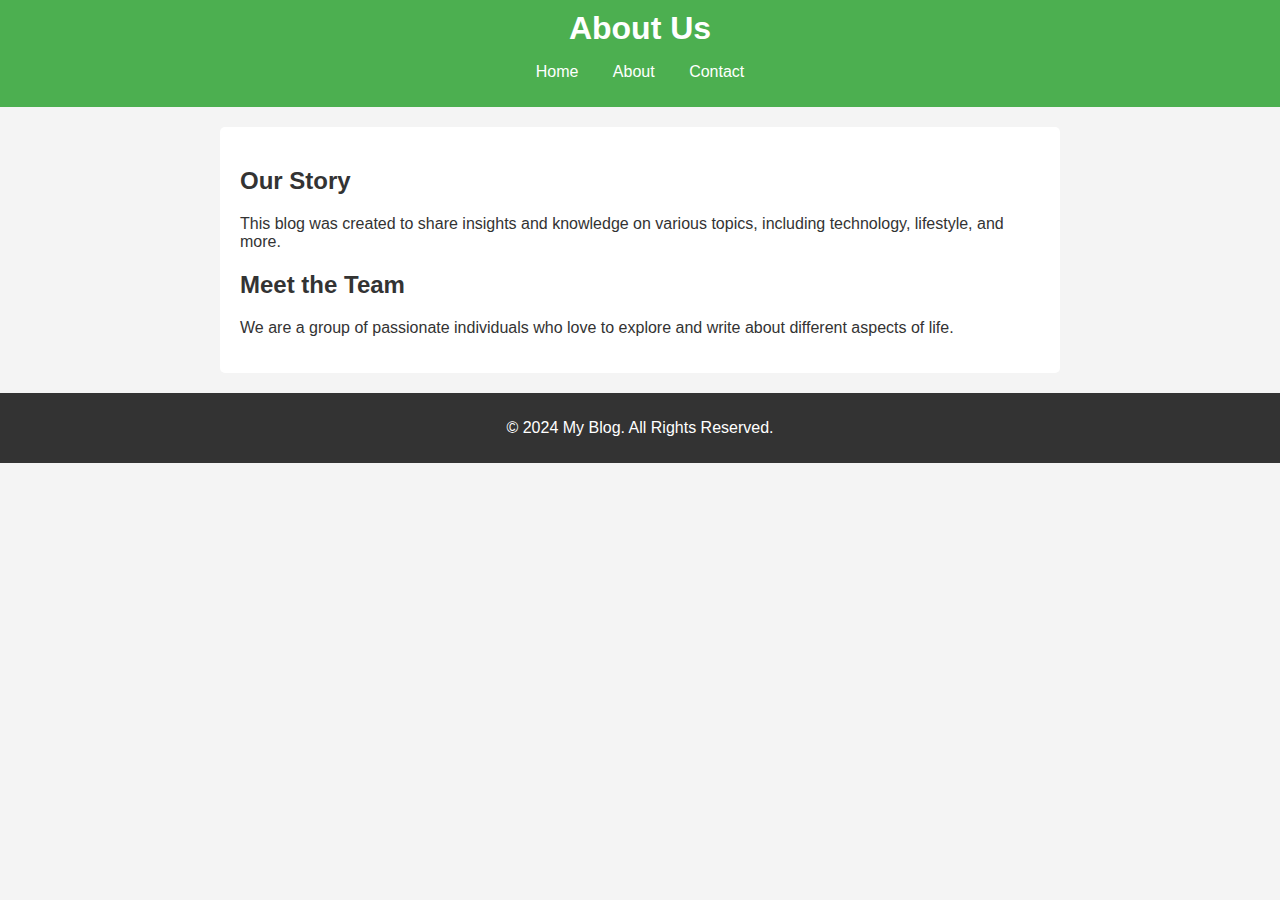
==== about.html @ 458afc40 "Create about.html" ====
<!DOCTYPE html>
<html lang="en">
<head>
    <meta charset="UTF-8">
    <meta name="viewport" content="width=device-width, initial-scale=1.0">
    <title>About Us</title>
    <link rel="stylesheet" href="styles.css">
</head>
<body>
    <header>
        <h1>About Us</h1>
        <nav>
            <ul>
                <li><a href="index.html">Home</a></li>
                <li><a href="about.html">About</a></li>
                <li><a href="contact.html">Contact</a></li>
            </ul>
        </nav>
    </header>

    <main>
        <section class="about">
            <h2>Our Story</h2>
            <p>This blog was created to share insights and knowledge on various topics, including technology, lifestyle, and more.</p>
        </section>

        <section class="team">
            <h2>Meet the Team</h2>
            <p>We are a group of passionate individuals who love to explore and write about different aspects of life.</p>
        </section>
    </main>

    <footer>
        <p>&copy; 2024 My Blog. All Rights Reserved.</p>
    </footer>
</body>
</html>
---- styles.css ----
/* General Styles */
body {
    font-family: Arial, sans-serif;
    margin: 0;
    padding: 0;
    background-color: #f4f4f4;
    color: #333;
}

header {
    background-color: #4CAF50;
    color: white;
    padding: 10px 0;
    text-align: center;
}

header h1 {
    margin: 0;
}

nav ul {
    list-style-type: none;
    padding: 0;
}

nav ul li {
    display: inline;
    margin: 0 15px;
}

nav ul li a {
    color: white;
    text-decoration: none;
}

.hero {
    background-color: #ddd;
    padding: 20px;
    text-align: center;
}

.hero h2 {
    margin-top: 0;
}

main {
    max-width: 800px;
    margin: 20px auto;
    padding: 20px;
    background-color: white;
    border-radius: 5px;
}

.post {
    border-bottom: 1px solid #ccc;
    padding-bottom: 20px;
    margin-bottom: 20px;
}

.post h3 {
    margin-bottom: 10px;
    color: #4CAF50;
}

.post p {
    line-height: 1.6;
}

.read-more {
    color: #4CAF50;
    text-decoration: none;
}

.read-more:hover {
    text-decoration: underline;
}

footer {
    background-color: #333;
    color: white;
    text-align: center;
    padding: 10px 0;
    margin-top: 20px;
}
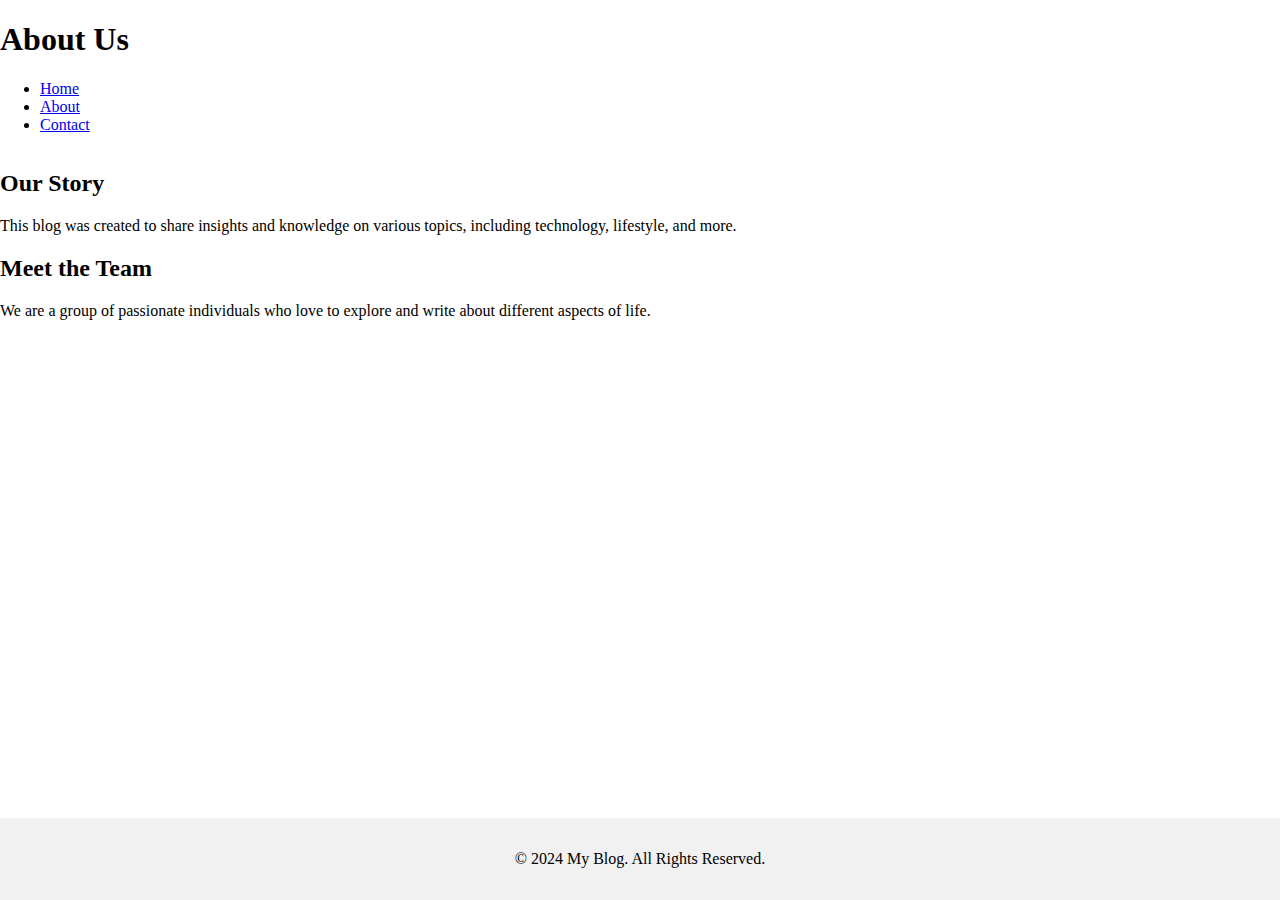
==== commit 4d9e2115: "Update about.html" ====
--- a/about.html
+++ b/about.html
@@ -4,7 +4,28 @@
     <meta charset="UTF-8">
     <meta name="viewport" content="width=device-width, initial-scale=1.0">
     <title>About Us</title>
-    <link rel="stylesheet" href="styles.css">
+    <style>
+        html, body {
+            height: 100%;
+            margin: 0;
+        }
+
+        body {
+            display: flex;
+            flex-direction: column;
+            min-height: 100vh;
+        }
+
+        main {
+            flex: 1;
+        }
+
+        footer {
+            text-align: center;
+            padding: 1em;
+            background-color: #f1f1f1;
+        }
+    </style>
 </head>
 <body>
     <header>
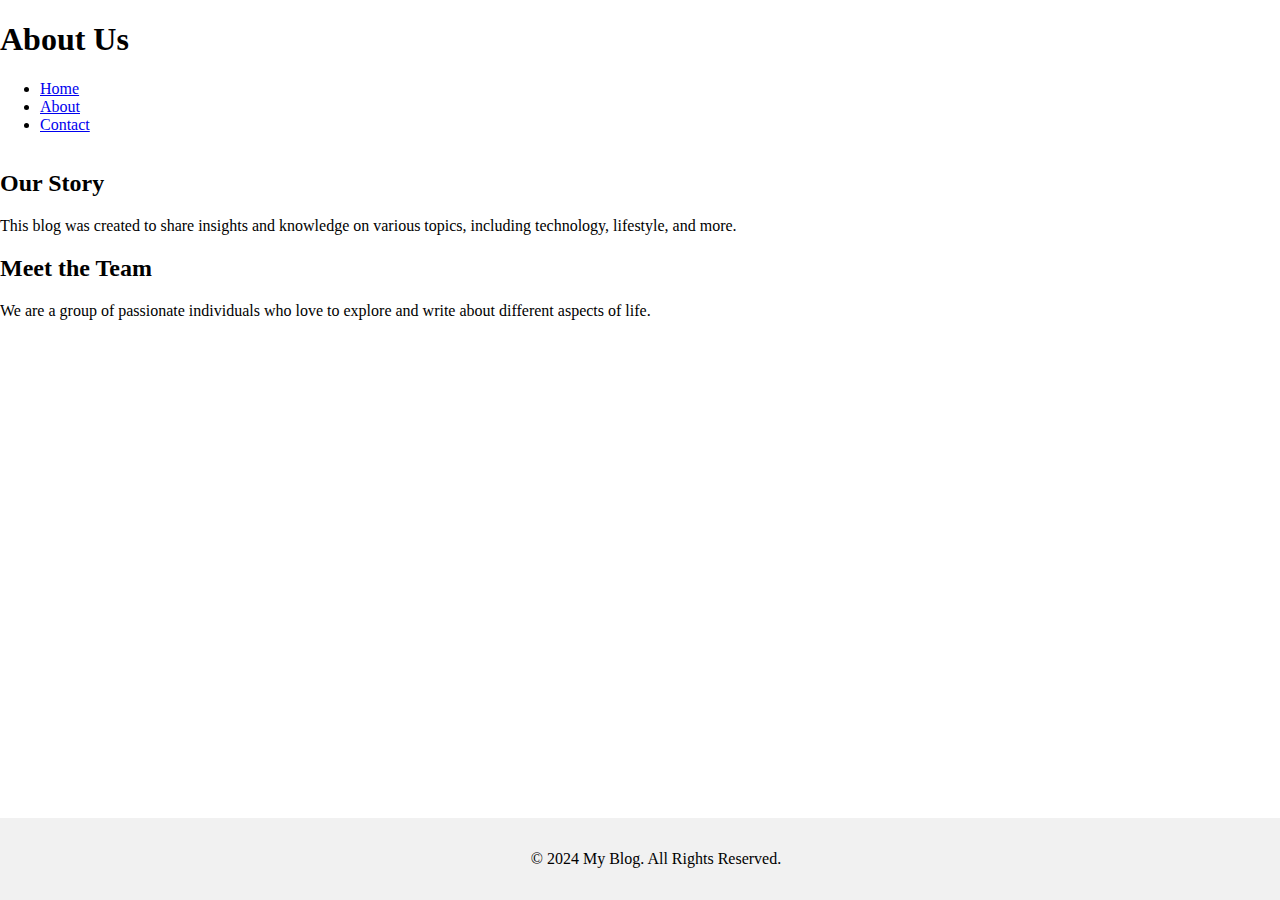
==== commit d1c84b0c: "Update about.html" ====
--- a/about.html
+++ b/about.html
@@ -24,6 +24,9 @@
             text-align: center;
             padding: 1em;
             background-color: #f1f1f1;
+            position: absolute;
+            bottom: 0;
+            width: 100%;
         }
     </style>
 </head>
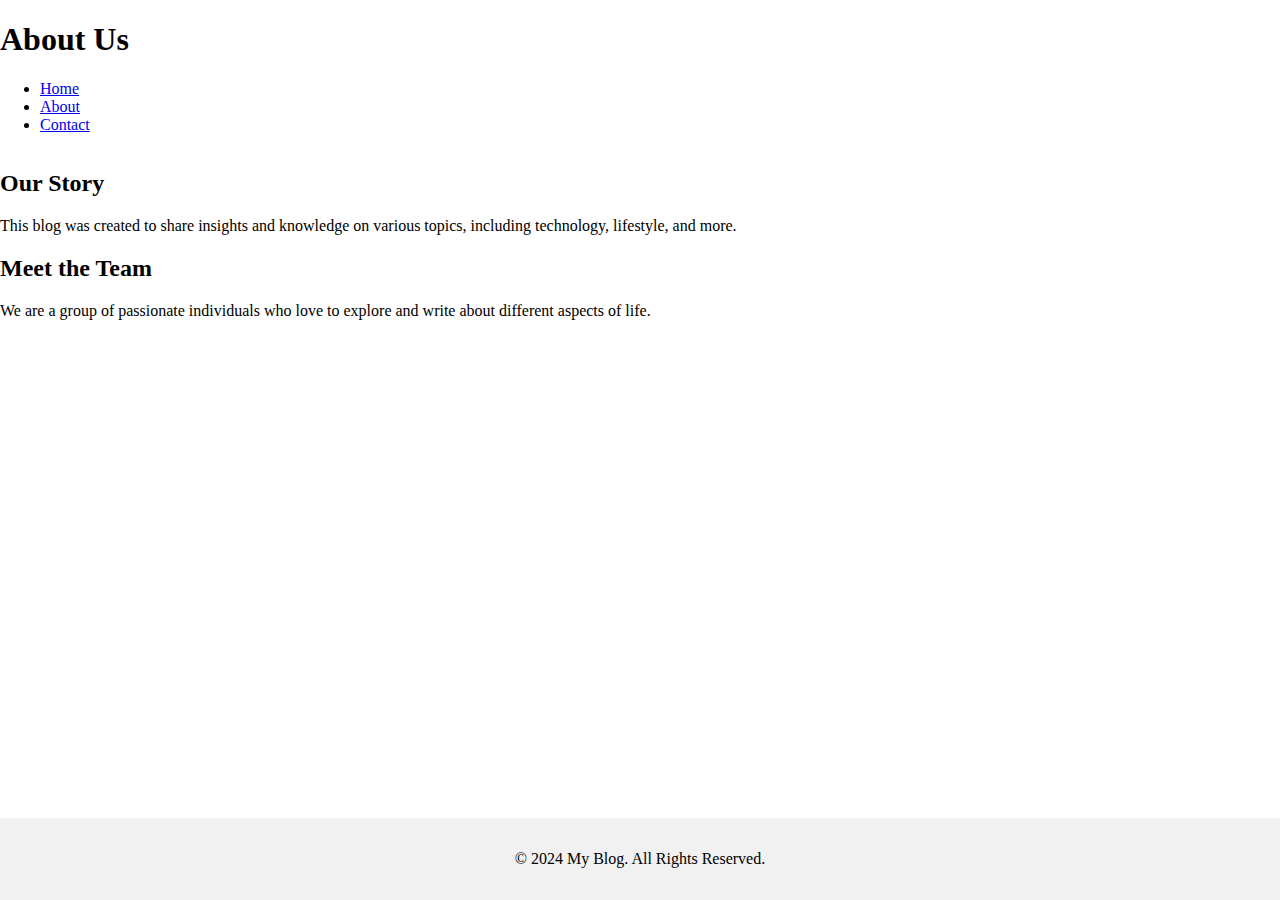
==== commit b0a84847: "Update about.html" ====
--- a/about.html
+++ b/about.html
@@ -24,9 +24,6 @@
             text-align: center;
             padding: 1em;
             background-color: #f1f1f1;
-            position: absolute;
-            bottom: 0;
-            width: 100%;
         }
     </style>
 </head>
